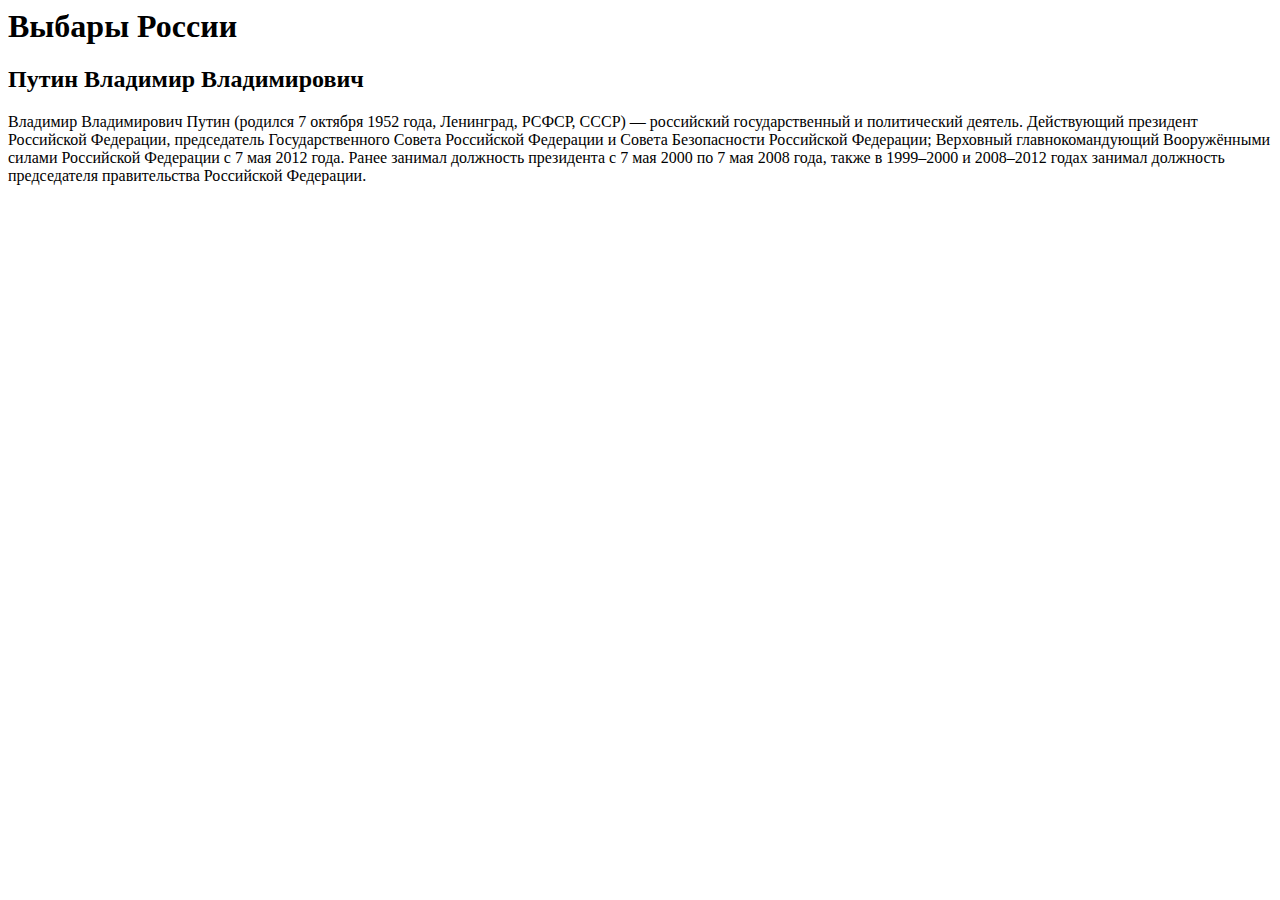
==== index.html @ f5544c40 "upd" ====
<body> 
 <h1>Выбары России</h1>
  <h2>Путин Владимир Владимирович</h2>
<p>Владимир Владимирович Путин (родился 7 октября 1952 года, Ленинград, РСФСР, СССР) — российский государственный и политический деятель.
    Действующий президент Российской Федерации, председатель Государственного Совета Российской Федерации и Совета Безопасности Российской Федерации; Верховный главнокомандующий Вооружёнными силами Российской Федерации с 7 мая 2012 года.
    Ранее занимал должность президента с 7 мая 2000 по 7 мая 2008 года, также в 1999–2000 и 2008–2012 годах занимал должность председателя правительства Российской Федерации.</p>
</body>
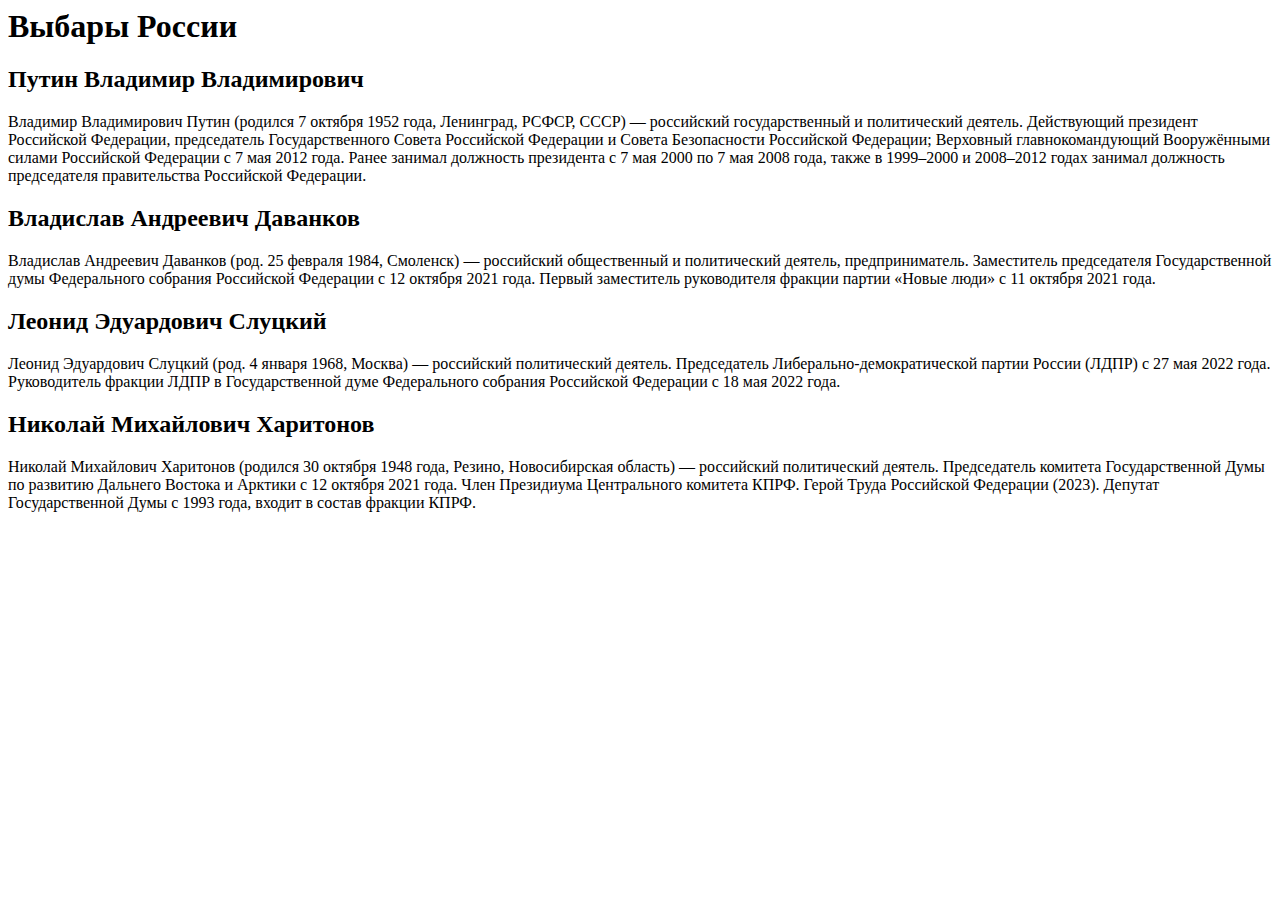
==== commit abe9dbd5: "upd" ====
--- a/index.html
+++ b/index.html
@@ -1,7 +1,24 @@
+<head>
+    <link rel="stylesheet" href="styles.css">
+</head>
 <body> 
  <h1>Выбары России</h1>
   <h2>Путин Владимир Владимирович</h2>
-<p>Владимир Владимирович Путин (родился 7 октября 1952 года, Ленинград, РСФСР, СССР) — российский государственный и политический деятель.
+     <p>Владимир Владимирович Путин (родился 7 октября 1952 года, Ленинград, РСФСР, СССР) — российский государственный и политический деятель.
     Действующий президент Российской Федерации, председатель Государственного Совета Российской Федерации и Совета Безопасности Российской Федерации; Верховный главнокомандующий Вооружёнными силами Российской Федерации с 7 мая 2012 года.
     Ранее занимал должность президента с 7 мая 2000 по 7 мая 2008 года, также в 1999–2000 и 2008–2012 годах занимал должность председателя правительства Российской Федерации.</p>
+    <h2>Владислав Андреевич Даванков</h2>
+     <p>Владислав Андреевич Даванков (род. 25 февраля 1984, Смоленск) — российский общественный и политический деятель, предприниматель.
+        Заместитель председателя Государственной думы Федерального собрания Российской Федерации с 12 октября 2021 года.
+        Первый заместитель руководителя фракции партии «Новые люди» с 11 октября 2021 года.</p>
+    <h2>Леонид Эдуардович Слуцкий</h2>
+     <p>Леонид Эдуардович Слуцкий (род. 4 января 1968, Москва) — российский политический деятель.
+        Председатель Либерально-демократической партии России (ЛДПР) с 27 мая 2022 года.
+        Руководитель фракции ЛДПР в Государственной думе Федерального собрания Российской Федерации с 18 мая 2022 года.</p>
+    <h2>Николай Михайлович Харитонов</h2>
+    <p>Николай Михайлович Харитонов (родился 30 октября 1948 года, Резино, Новосибирская область) — российский политический деятель.
+        Председатель комитета Государственной Думы по развитию Дальнего Востока и Арктики с 12 октября 2021 года.
+        Член Президиума Центрального комитета КПРФ.
+        Герой Труда Российской Федерации (2023).
+        Депутат Государственной Думы с 1993 года, входит в состав фракции КПРФ.</p>
 </body>
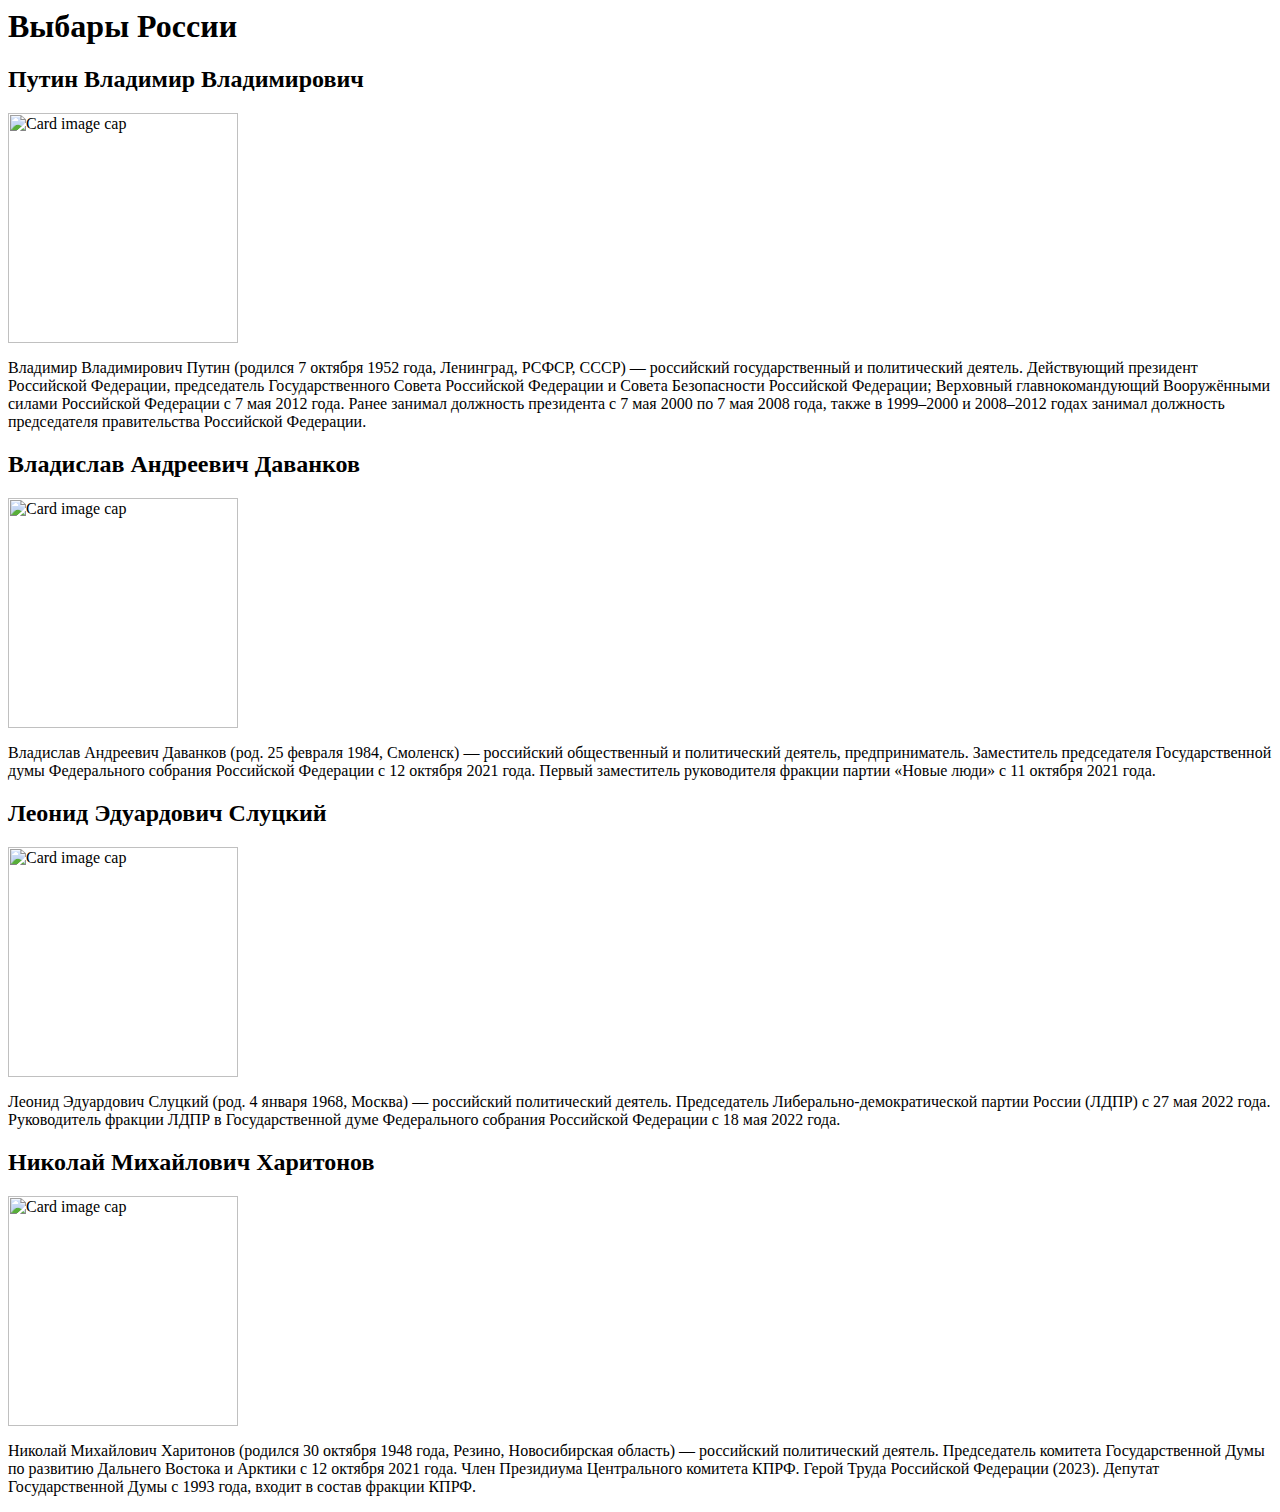
==== commit 9b07c4d4: "upd" ====
--- a/index.html
+++ b/index.html
@@ -4,18 +4,22 @@
 <body> 
  <h1>Выбары России</h1>
   <h2>Путин Владимир Владимирович</h2>
+  <img decoding="async" height="230" src="https://avatars.mds.yandex.net/i?id=08153c7ea97883c782bc857c581a6ba2_l-5026366-images-thumbs&n=13" alt="Card image cap">
      <p>Владимир Владимирович Путин (родился 7 октября 1952 года, Ленинград, РСФСР, СССР) — российский государственный и политический деятель.
     Действующий президент Российской Федерации, председатель Государственного Совета Российской Федерации и Совета Безопасности Российской Федерации; Верховный главнокомандующий Вооружёнными силами Российской Федерации с 7 мая 2012 года.
     Ранее занимал должность президента с 7 мая 2000 по 7 мая 2008 года, также в 1999–2000 и 2008–2012 годах занимал должность председателя правительства Российской Федерации.</p>
     <h2>Владислав Андреевич Даванков</h2>
+    <img decoding="async" height="230" src="https://avatars.mds.yandex.net/i?id=2eed744d3d8edb8393454ea6042eec3d_l-6946649-images-thumbs&n=13" alt="Card image cap">
      <p>Владислав Андреевич Даванков (род. 25 февраля 1984, Смоленск) — российский общественный и политический деятель, предприниматель.
         Заместитель председателя Государственной думы Федерального собрания Российской Федерации с 12 октября 2021 года.
         Первый заместитель руководителя фракции партии «Новые люди» с 11 октября 2021 года.</p>
     <h2>Леонид Эдуардович Слуцкий</h2>
+    <img decoding="async" height="230" src="https://avatars.mds.yandex.net/i?id=cc44e4f04a3df3c385683a2e0c81013fad3c36e5-10197150-images-thumbs&n=13" alt="Card image cap">
      <p>Леонид Эдуардович Слуцкий (род. 4 января 1968, Москва) — российский политический деятель.
         Председатель Либерально-демократической партии России (ЛДПР) с 27 мая 2022 года.
         Руководитель фракции ЛДПР в Государственной думе Федерального собрания Российской Федерации с 18 мая 2022 года.</p>
     <h2>Николай Михайлович Харитонов</h2>
+    <img decoding="async" height="230" src="https://avatars.mds.yandex.net/i?id=36cf4f83cfb463845cd538a7e8427389_l-4628144-images-thumbs&n=13" alt="Card image cap">
     <p>Николай Михайлович Харитонов (родился 30 октября 1948 года, Резино, Новосибирская область) — российский политический деятель.
         Председатель комитета Государственной Думы по развитию Дальнего Востока и Арктики с 12 октября 2021 года.
         Член Президиума Центрального комитета КПРФ.
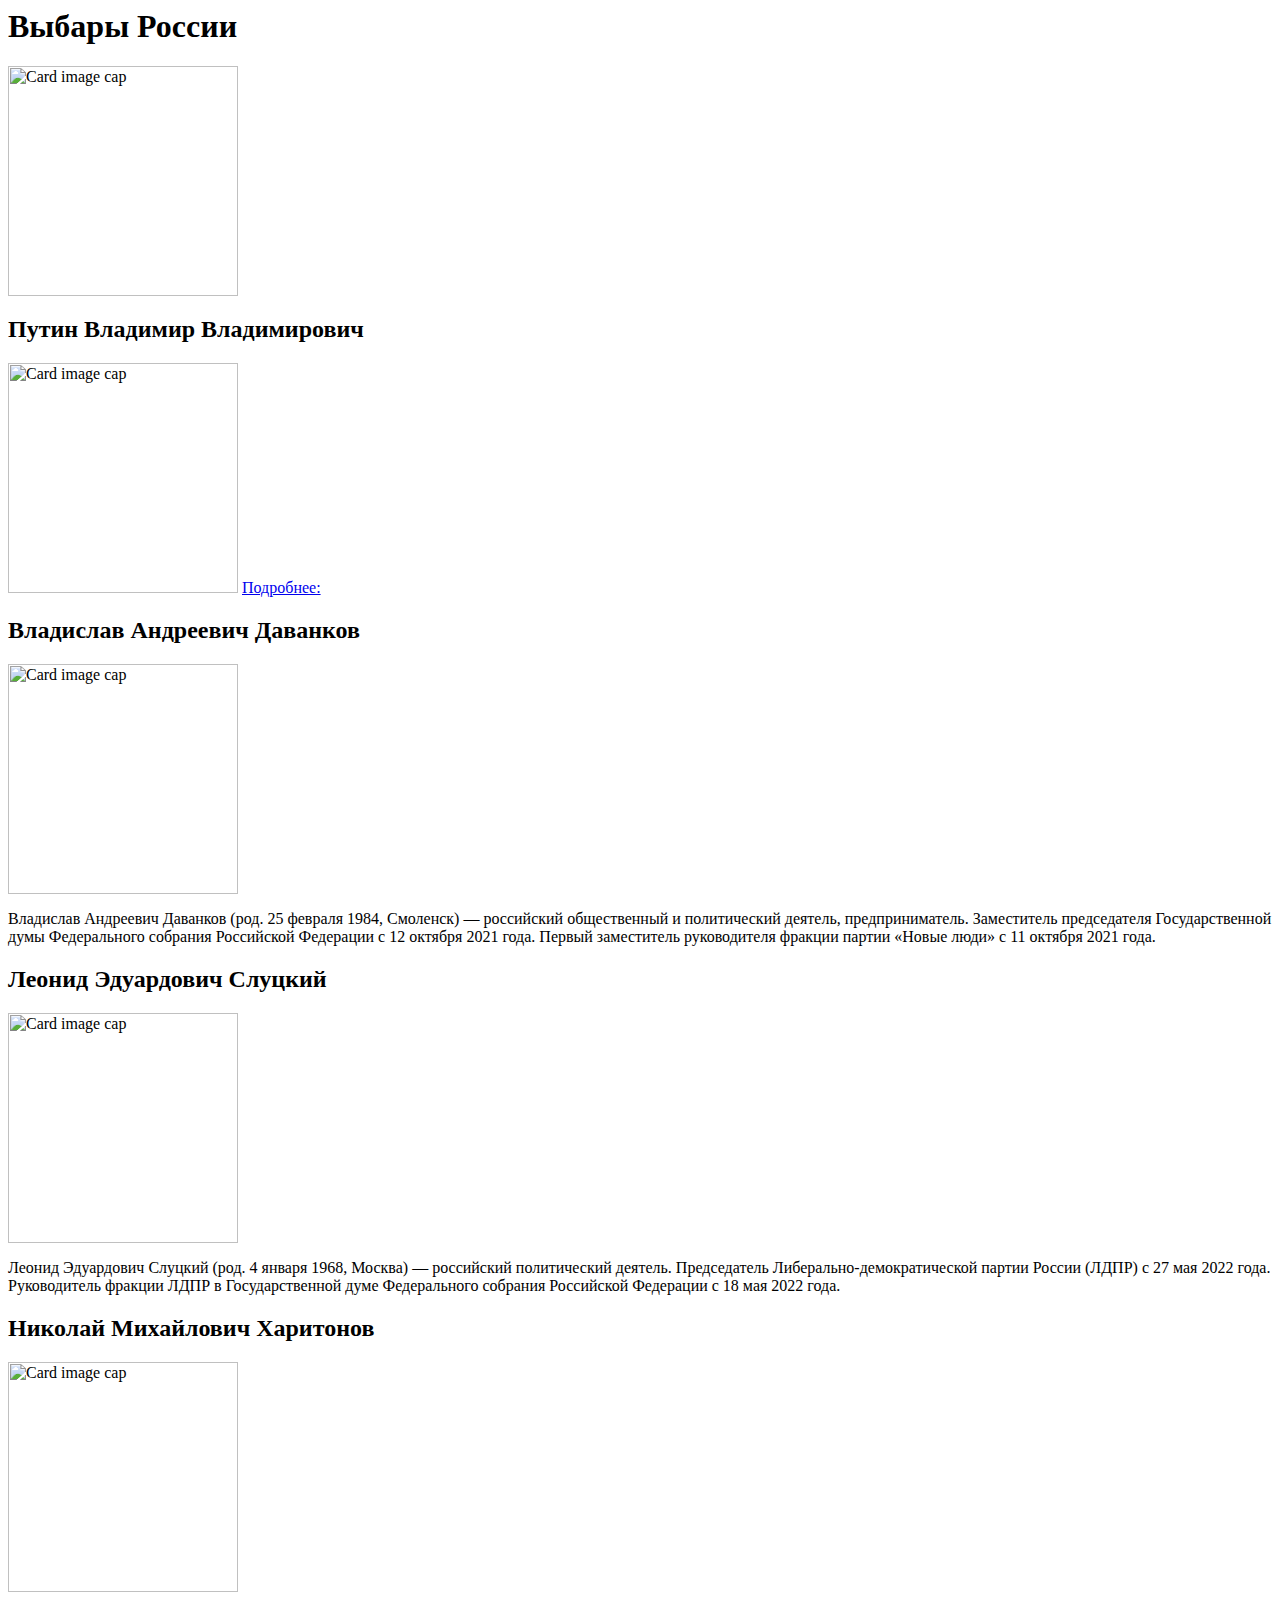
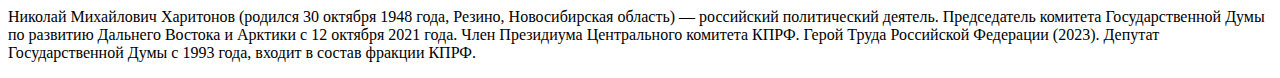
==== commit e9e64e06: "upd" ====
--- a/index.html
+++ b/index.html
@@ -3,11 +3,10 @@
 </head>
 <body> 
  <h1>Выбары России</h1>
+ <img decoding="async" height="230" src="https://gas-kvas.com/uploads/posts/2023-02/1675474454_gas-kvas-com-p-flag-rossii-fonovii-risunok-1.jpg" alt="Card image cap">
   <h2>Путин Владимир Владимирович</h2>
   <img decoding="async" height="230" src="https://avatars.mds.yandex.net/i?id=08153c7ea97883c782bc857c581a6ba2_l-5026366-images-thumbs&n=13" alt="Card image cap">
-     <p>Владимир Владимирович Путин (родился 7 октября 1952 года, Ленинград, РСФСР, СССР) — российский государственный и политический деятель.
-    Действующий президент Российской Федерации, председатель Государственного Совета Российской Федерации и Совета Безопасности Российской Федерации; Верховный главнокомандующий Вооружёнными силами Российской Федерации с 7 мая 2012 года.
-    Ранее занимал должность президента с 7 мая 2000 по 7 мая 2008 года, также в 1999–2000 и 2008–2012 годах занимал должность председателя правительства Российской Федерации.</p>
+  <a href="PYTIN.html">Подробнее:</a>
     <h2>Владислав Андреевич Даванков</h2>
     <img decoding="async" height="230" src="https://avatars.mds.yandex.net/i?id=2eed744d3d8edb8393454ea6042eec3d_l-6946649-images-thumbs&n=13" alt="Card image cap">
      <p>Владислав Андреевич Даванков (род. 25 февраля 1984, Смоленск) — российский общественный и политический деятель, предприниматель.
@@ -25,4 +24,6 @@
         Член Президиума Центрального комитета КПРФ.
         Герой Труда Российской Федерации (2023).
         Депутат Государственной Думы с 1993 года, входит в состав фракции КПРФ.</p>
+
+        <a href="PYTIN.html"></a>
 </body>
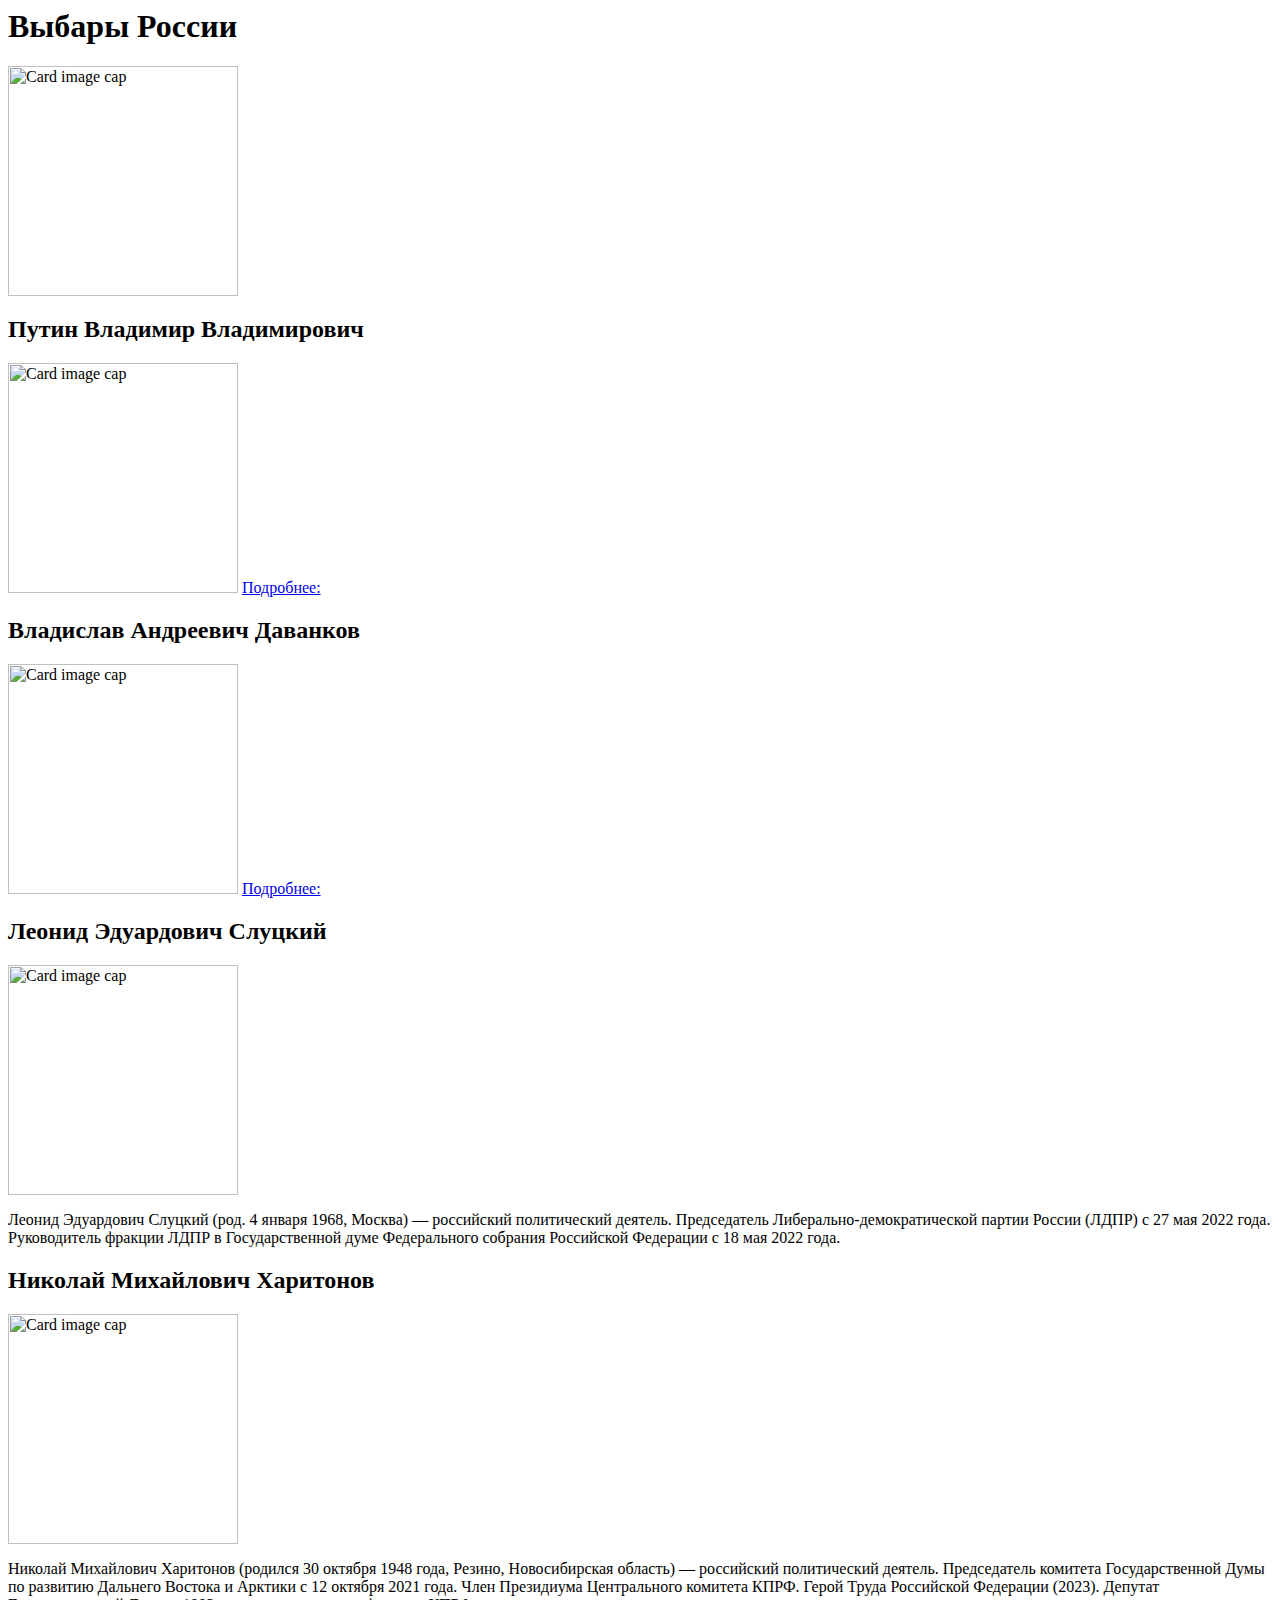
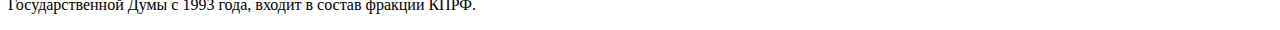
==== commit 2acbc0a1: "upd" ====
--- a/index.html
+++ b/index.html
@@ -7,11 +7,11 @@
   <h2>Путин Владимир Владимирович</h2>
   <img decoding="async" height="230" src="https://avatars.mds.yandex.net/i?id=08153c7ea97883c782bc857c581a6ba2_l-5026366-images-thumbs&n=13" alt="Card image cap">
   <a href="PYTIN.html">Подробнее:</a>
+
     <h2>Владислав Андреевич Даванков</h2>
     <img decoding="async" height="230" src="https://avatars.mds.yandex.net/i?id=2eed744d3d8edb8393454ea6042eec3d_l-6946649-images-thumbs&n=13" alt="Card image cap">
-     <p>Владислав Андреевич Даванков (род. 25 февраля 1984, Смоленск) — российский общественный и политический деятель, предприниматель.
-        Заместитель председателя Государственной думы Федерального собрания Российской Федерации с 12 октября 2021 года.
-        Первый заместитель руководителя фракции партии «Новые люди» с 11 октября 2021 года.</p>
+    <a href="DAVANKOV.html">Подробнее:</a>
+
     <h2>Леонид Эдуардович Слуцкий</h2>
     <img decoding="async" height="230" src="https://avatars.mds.yandex.net/i?id=cc44e4f04a3df3c385683a2e0c81013fad3c36e5-10197150-images-thumbs&n=13" alt="Card image cap">
      <p>Леонид Эдуардович Слуцкий (род. 4 января 1968, Москва) — российский политический деятель.
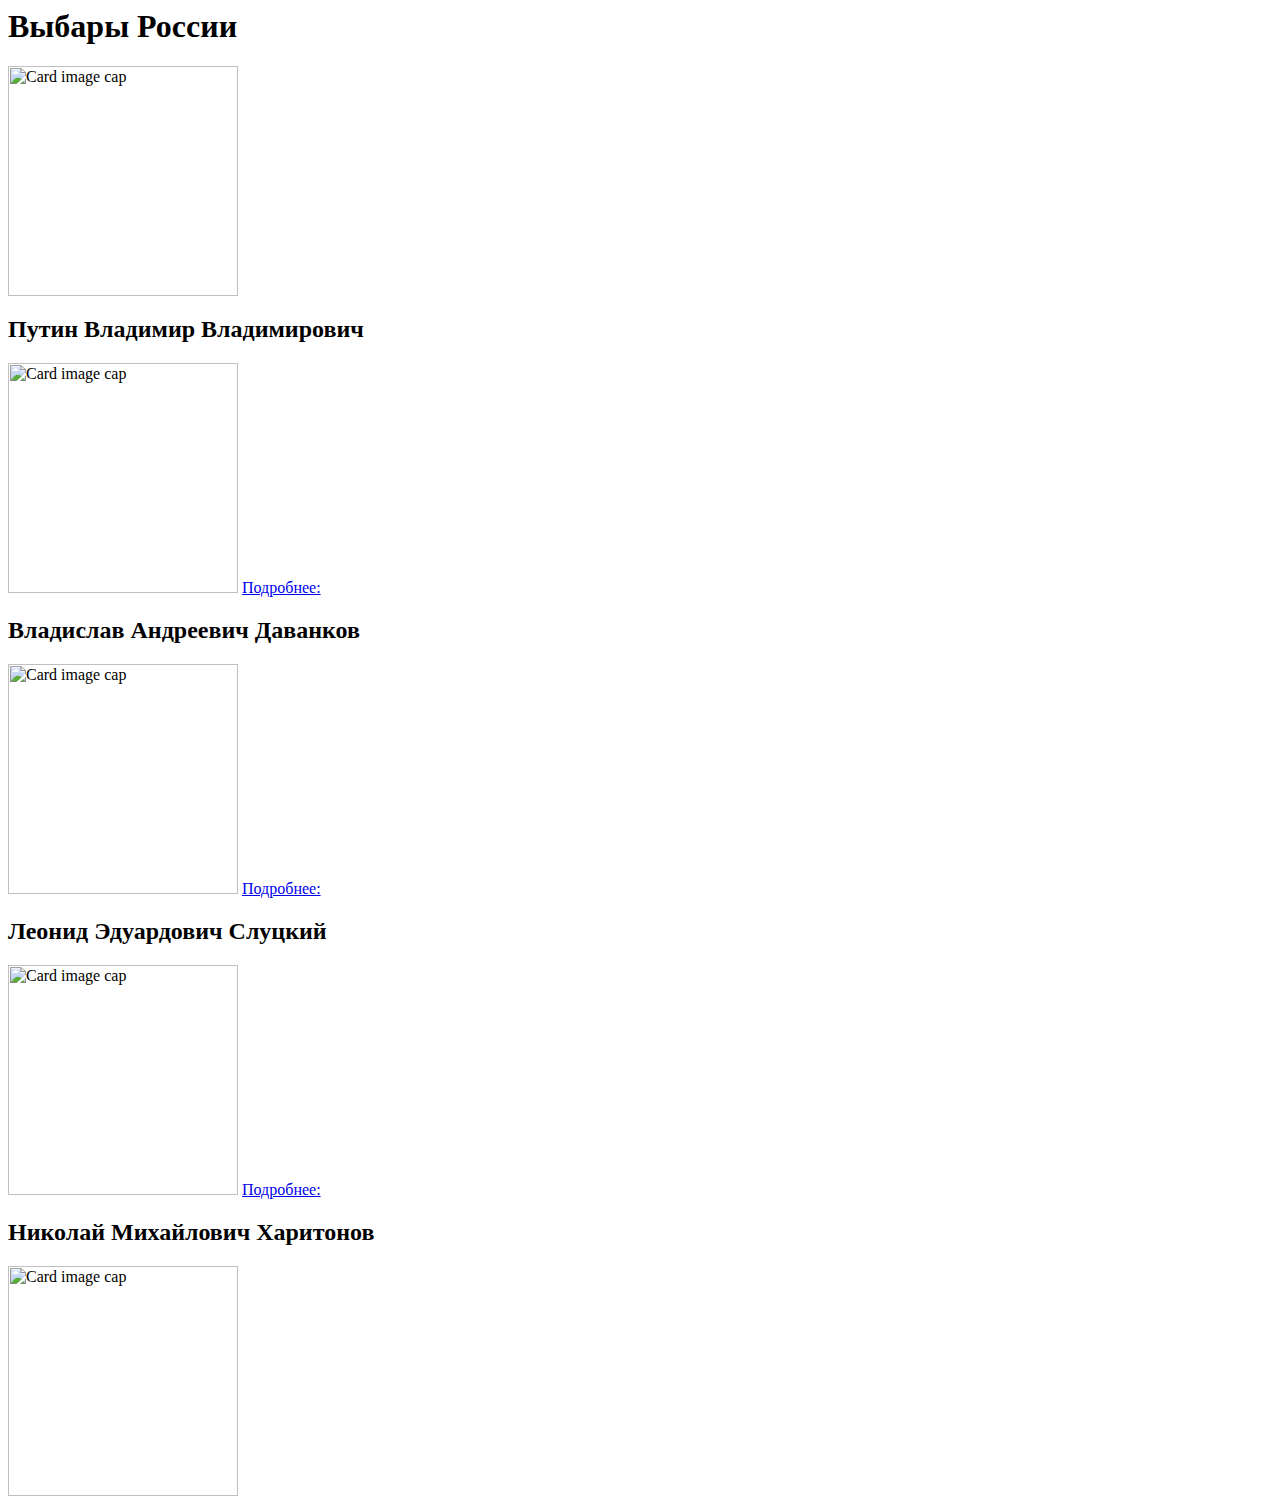
==== commit 604c2bd3: "upd" ====
--- a/index.html
+++ b/index.html
@@ -14,16 +14,9 @@
 
     <h2>Леонид Эдуардович Слуцкий</h2>
     <img decoding="async" height="230" src="https://avatars.mds.yandex.net/i?id=cc44e4f04a3df3c385683a2e0c81013fad3c36e5-10197150-images-thumbs&n=13" alt="Card image cap">
-     <p>Леонид Эдуардович Слуцкий (род. 4 января 1968, Москва) — российский политический деятель.
-        Председатель Либерально-демократической партии России (ЛДПР) с 27 мая 2022 года.
-        Руководитель фракции ЛДПР в Государственной думе Федерального собрания Российской Федерации с 18 мая 2022 года.</p>
+    <a href="SLYSKIY.html">Подробнее:</a>
+
     <h2>Николай Михайлович Харитонов</h2>
     <img decoding="async" height="230" src="https://avatars.mds.yandex.net/i?id=36cf4f83cfb463845cd538a7e8427389_l-4628144-images-thumbs&n=13" alt="Card image cap">
-    <p>Николай Михайлович Харитонов (родился 30 октября 1948 года, Резино, Новосибирская область) — российский политический деятель.
-        Председатель комитета Государственной Думы по развитию Дальнего Востока и Арктики с 12 октября 2021 года.
-        Член Президиума Центрального комитета КПРФ.
-        Герой Труда Российской Федерации (2023).
-        Депутат Государственной Думы с 1993 года, входит в состав фракции КПРФ.</p>
-
-        <a href="PYTIN.html"></a>
+    <a href="PYTIN.html"></a>
 </body>
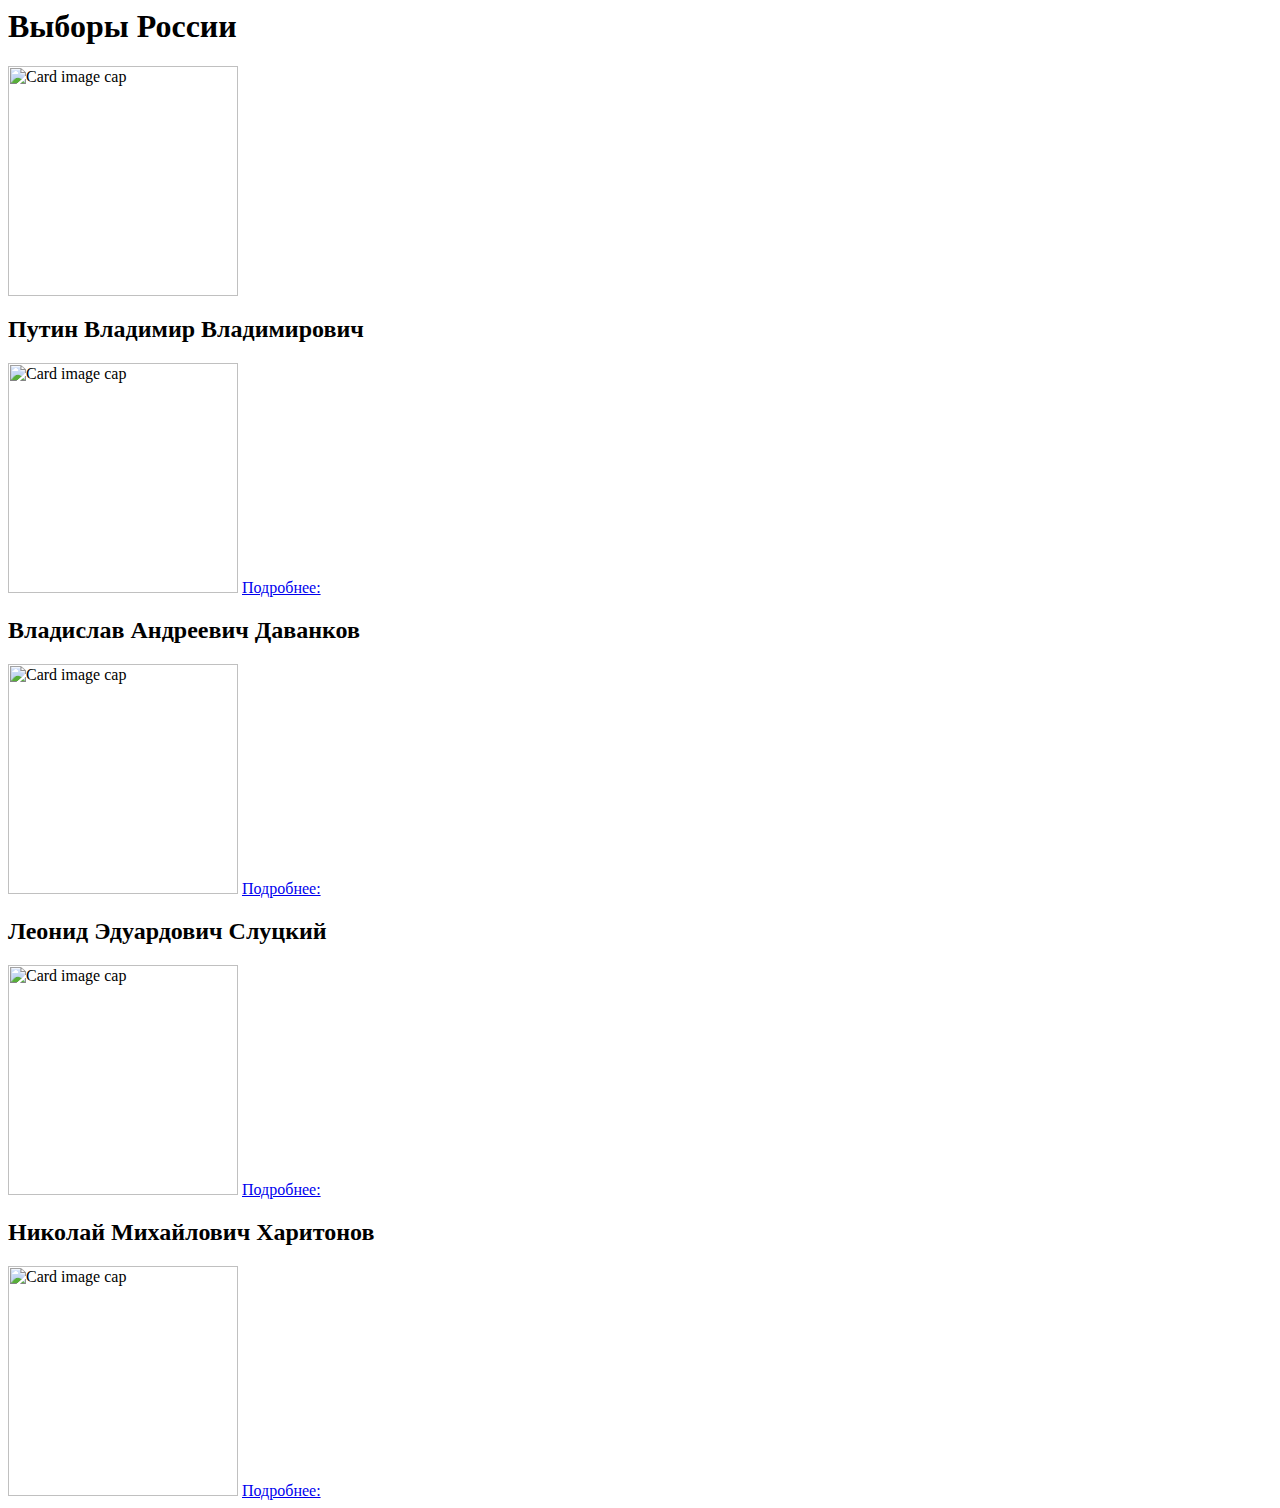
==== commit 537866a4: "upd" ====
--- a/index.html
+++ b/index.html
@@ -2,7 +2,7 @@
     <link rel="stylesheet" href="styles.css">
 </head>
 <body> 
- <h1>Выбары России</h1>
+ <h1>Выборы России</h1>
  <img decoding="async" height="230" src="https://gas-kvas.com/uploads/posts/2023-02/1675474454_gas-kvas-com-p-flag-rossii-fonovii-risunok-1.jpg" alt="Card image cap">
   <h2>Путин Владимир Владимирович</h2>
   <img decoding="async" height="230" src="https://avatars.mds.yandex.net/i?id=08153c7ea97883c782bc857c581a6ba2_l-5026366-images-thumbs&n=13" alt="Card image cap">
@@ -18,5 +18,5 @@
 
     <h2>Николай Михайлович Харитонов</h2>
     <img decoding="async" height="230" src="https://avatars.mds.yandex.net/i?id=36cf4f83cfb463845cd538a7e8427389_l-4628144-images-thumbs&n=13" alt="Card image cap">
-    <a href="PYTIN.html"></a>
+    <a href="HARITONOV.html">Подробнее:</a>
 </body>
